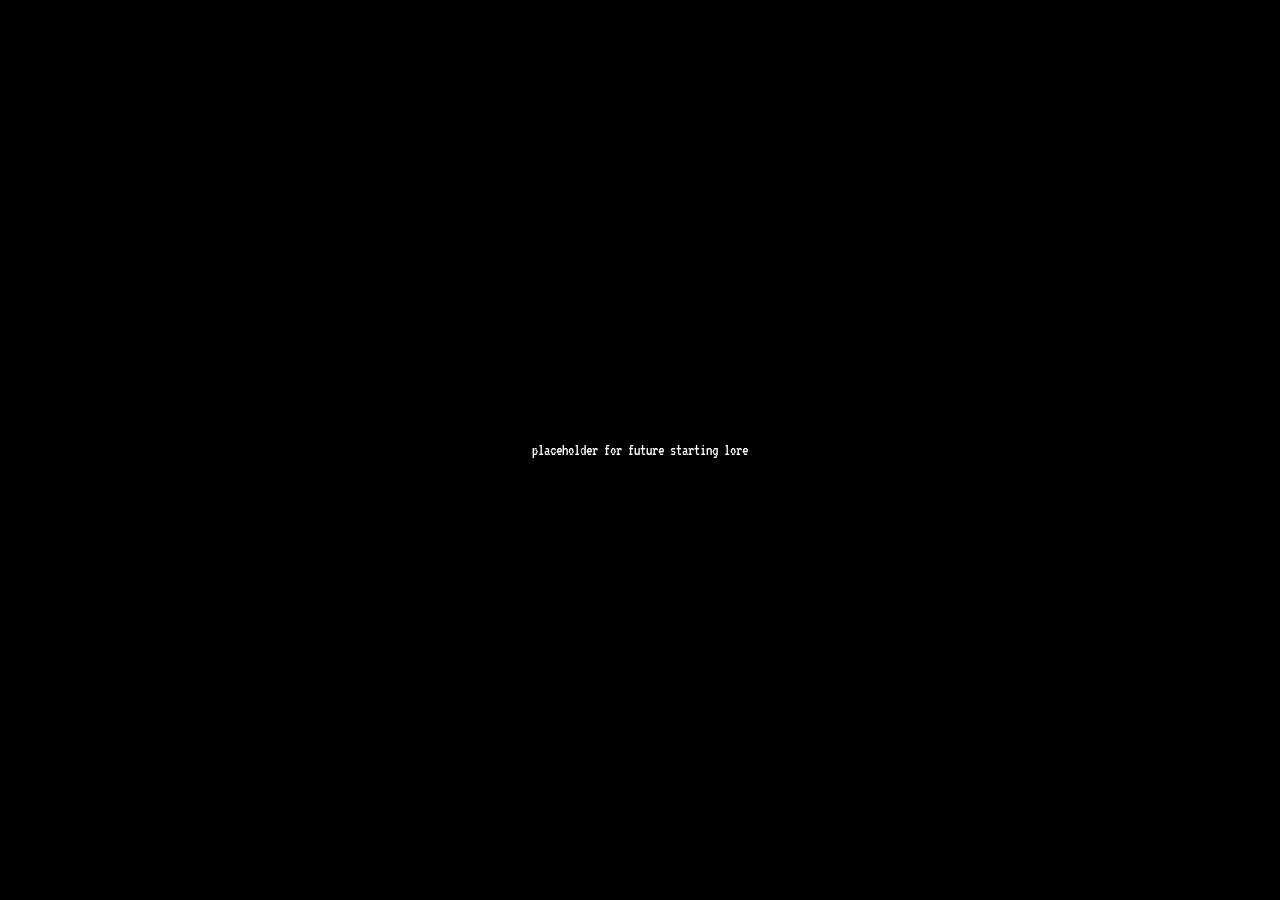
==== game.html @ 256bfc23 "added bg color and changed font" ====
<!DOCTYPE html>
<head>
    <link rel="stylesheet" href="style.css">
    <script defer src="game.js"></script>
    <title> No Sweat :] </title>

    <link rel="preconnect" href="https://fonts.googleapis.com">
    <link rel="preconnect" href="https://fonts.gstatic.com" crossorigin>
    <link href="https://fonts.googleapis.com/css2?family=VT323&display=swap" rel="stylesheet">
</head>

<body>

    <div id = "loading-screen">
        <div id = "starting-lore">
            <p class = "textColor">placeholder for future starting lore</p>
        </div>
    </div>

    <div class = "choicecontainer">
        <div id = "prompt">
            <p class="textColor">Insert text here.</p>
        </div>

        <div id = "choice-buttons" class = "buttonlayout">
            <button class = "btn">Choice 1</button>
            <button class = "btn">Choice 2</button>
            <button class = "btn">Choice 3</button>
        </div>
    </div>

</body>
---- style.css ----
body{
    display: flex;
    justify-content: center;
    align-items: center;
    font-family: 'VT323', monospace;
    width: 100vw;
    height: 100vh;
    overflow: hidden;

    margin: 0px;
    padding: 0px;
    background-color:rgb(0, 0, 0);

}

#loading-screen {
    width: 100vw;
    height: 100vh;
    display: flex;
    justify-content: center;
    align-items: center;
    z-index: 9999;
    background-color: rgb(0, 0, 0);
    opacity: 1;
    transition: opacity 1s ease;
}


#loading-screen.fade-out {
    opacity: 0;
    pointer-events: none;
}

.textColor {
    color: white;
}

.choicecontainer{
    position: fixed;
    bottom: 0;
    padding-top: 15px;
    padding-bottom: 10px;
    display: flex;
    flex-direction: column;
    align-items: center;
    border-radius: 80px 80px 0px 0px;
    corner-shape: bevel;
    z-index: 10;
    font-size: 17px;


    width: 100vw;
    height: 36vh;

    background-color: rgb(8, 8, 8);
    box-shadow: 0 0 10px;
}

.buttonlayout{
    display: flex;
    gap: 30px;
    padding-top: 10px;
}

.btn{
    background-color:rgb(56, 46, 17);
    border: 1px solid rgb(34, 27, 7);
    color:rgb(219, 173, 47);
    padding: 8px 10px;
    border-radius: 3px;
    font-family: 'VT323', monospace;
    font-size: 17px;
}

.btn:hover{
    animation: buttonshake 1.5s infinite linear;
}

@keyframes buttonshake {
    0% { transform: rotate(2deg); }
    25% { transform: rotate(-2deg); }
    50% { transform: rotate(2deg); }
    75% { transform: rotate(-2deg); }
    100% { transform: rotate(2deg); }
}
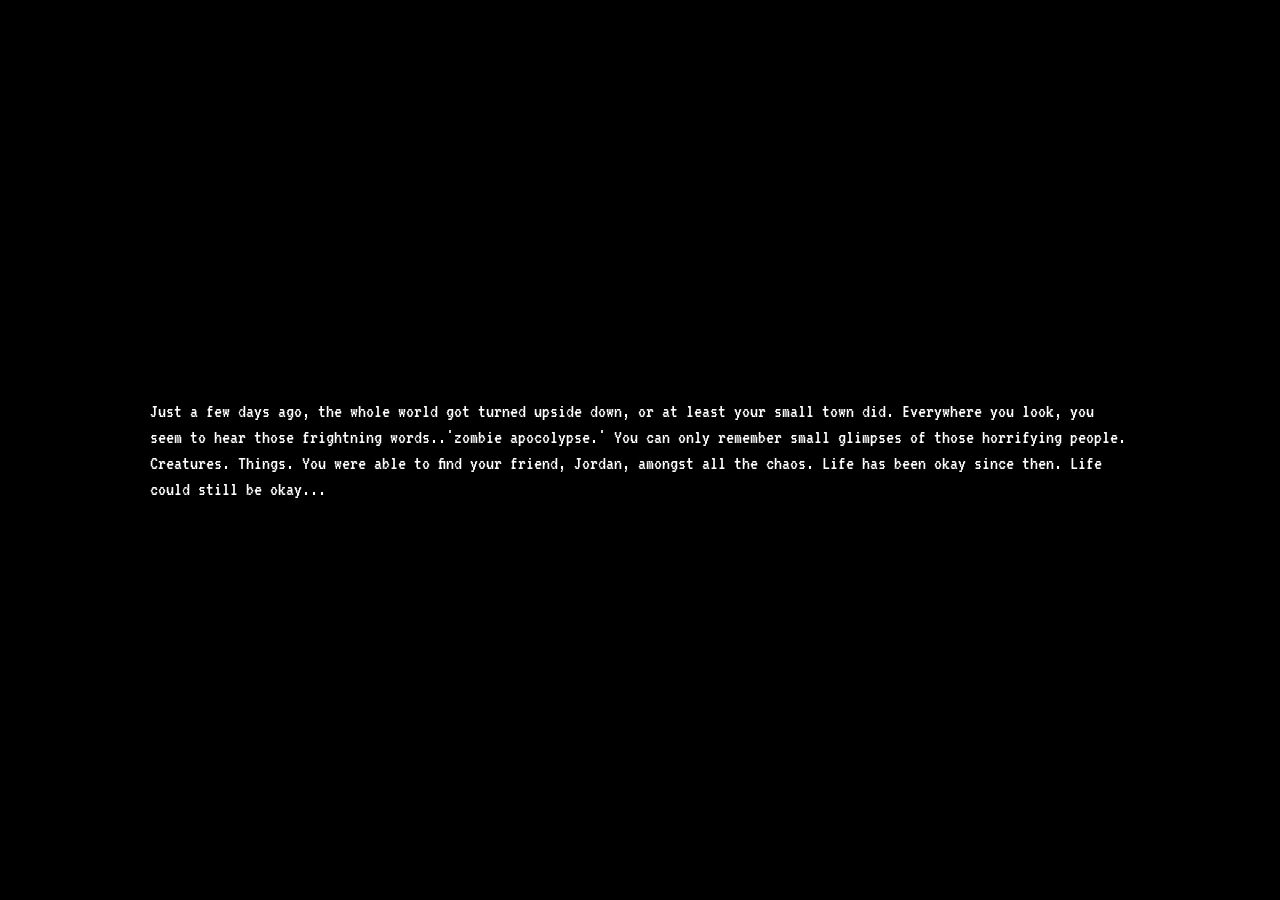
==== commit 6a2d81c6: "changed the loading screen content" ====
--- a/game.html
+++ b/game.html
@@ -13,7 +13,11 @@
 
     <div id = "loading-screen">
         <div id = "starting-lore">
-            <p class = "textColor">placeholder for future starting lore</p>
+            <p class = "textColor">Just a few days ago, the whole world got turned upside down, or at least your small town did.
+                Everywhere you look, you seem to hear those frightning words..'zombie apocolypse.' You can only remember small glimpses
+                of those horrifying people. Creatures. Things. You were able to find your friend, Jordan, amongst all the chaos.
+                Life has been okay since then. Life could still be okay... 
+            </p>
         </div>
     </div>
 
@@ -29,4 +33,20 @@
         </div>
     </div>
 
+    <div class = "sidebarcontainer">
+        <div id = "inventory">
+            <h3>Backpack:</h3>
+            <p class = "textColor" id = "bp-content">placeholder for inventory</p>
+        </div>
+
+        <div id = "status">
+            <h3>Status:</h3>
+            <p class = "textColor" id = "status-content">placeholder for status</p>
+        </div>
+    </div>
+
+    <div class = "graphicscontainer">
+        <img id = "game-bg" src = "assets/backgrounds/game-bg.png">
+    </div>
+
 </body>
--- a/style.css
+++ b/style.css
@@ -23,7 +23,14 @@
     background-color: rgb(0, 0, 0);
     opacity: 1;
     transition: opacity 1s ease;
+
+    padding-left: 150px;
+    padding-right: 150px;
+    font-size: 20px;
+    line-height: 1.3;
 }
+
+
 
 
 #loading-screen.fade-out {
@@ -35,6 +42,32 @@
     color: white;
 }
 
+.sidebarcontainer{
+    position: fixed;
+    top: 0;
+    right: 0;
+    padding-left: 20px;
+    padding-right: 20px;
+    height: 70vh;
+    width: 20vw;
+    z-index: 5; 
+
+    background-color: rgb(8, 8, 8);
+}
+
+h3{
+    color: rgb(219, 173, 47); 
+}
+
+.graphicscontainer {
+    position: fixed;
+    top: 0;
+    left: 15vh;
+    z-index: 1;
+
+
+}
+
 .choicecontainer{
     position: fixed;
     bottom: 0;
@@ -43,14 +76,14 @@
     display: flex;
     flex-direction: column;
     align-items: center;
-    border-radius: 80px 80px 0px 0px;
+    border-radius: 80px 0px 0px 0px;
     corner-shape: bevel;
     z-index: 10;
     font-size: 17px;
 
 
     width: 100vw;
-    height: 36vh;
+    height: 30vh;
 
     background-color: rgb(8, 8, 8);
     box-shadow: 0 0 10px;
@@ -77,9 +110,9 @@
 }
 
 @keyframes buttonshake {
-    0% { transform: rotate(2deg); }
-    25% { transform: rotate(-2deg); }
-    50% { transform: rotate(2deg); }
-    75% { transform: rotate(-2deg); }
-    100% { transform: rotate(2deg); }
+    0% { transform: rotate(1deg); }
+    25% { transform: rotate(-1deg); }
+    50% { transform: rotate(1deg); }
+    75% { transform: rotate(-1deg); }
+    100% { transform: rotate(1deg); }
 }
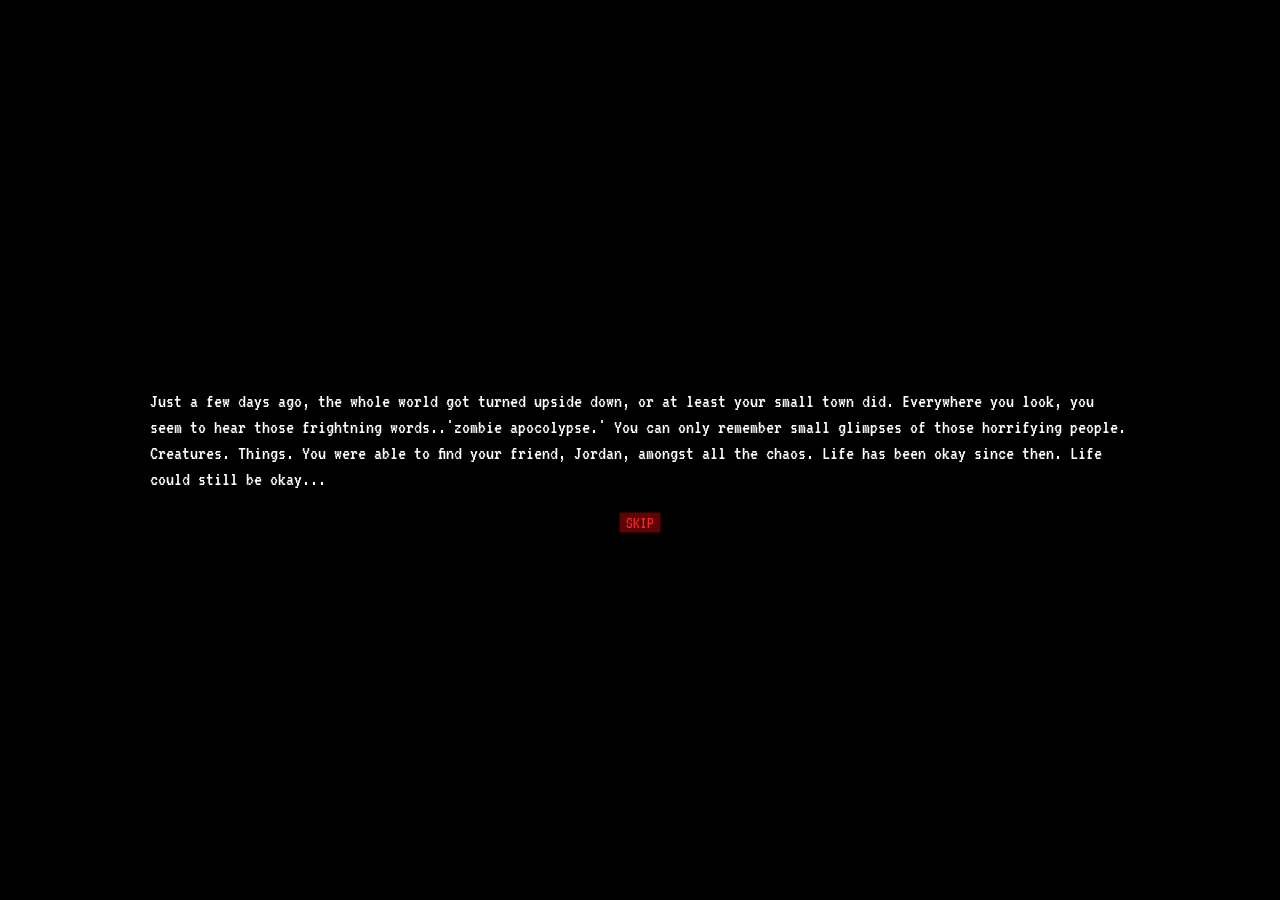
==== commit 32d98bed: "added skip button for loading screen" ====
--- a/game.html
+++ b/game.html
@@ -19,6 +19,8 @@
                 Life has been okay since then. Life could still be okay... 
             </p>
         </div>
+
+        <button id = "skip-btn">SKIP</button>
     </div>
 
     <div class = "choicecontainer">
@@ -46,7 +48,7 @@
     </div>
 
     <div class = "graphicscontainer">
-        <img id = "game-bg" src = "assets/backgrounds/game-bg.png">
+        <img id = "game-bg" src = "">
     </div>
 
 </body>
--- a/style.css
+++ b/style.css
@@ -17,6 +17,7 @@
     width: 100vw;
     height: 100vh;
     display: flex;
+    flex-direction: column;
     justify-content: center;
     align-items: center;
     z-index: 9999;
@@ -30,8 +31,19 @@
     line-height: 1.3;
 }
 
+#skip-btn {
+    font-family: 'VT323', monospace;
+    font-size: 17px;
+    background-color:rgb(93, 4, 4);
+    border: 1px solid rgb(50, 0, 0);
+    border-radius: 2px;
+    color: rgb(244, 40, 40);
+    transition: transform 0.3s ease;
+}
 
-
+#skip-btn:hover {
+    transform: scale(1.2);
+}
 
 #loading-screen.fade-out {
     opacity: 0;
@@ -79,7 +91,7 @@
     border-radius: 80px 0px 0px 0px;
     corner-shape: bevel;
     z-index: 10;
-    font-size: 17px;
+    font-size: 19px;
 
 
     width: 100vw;
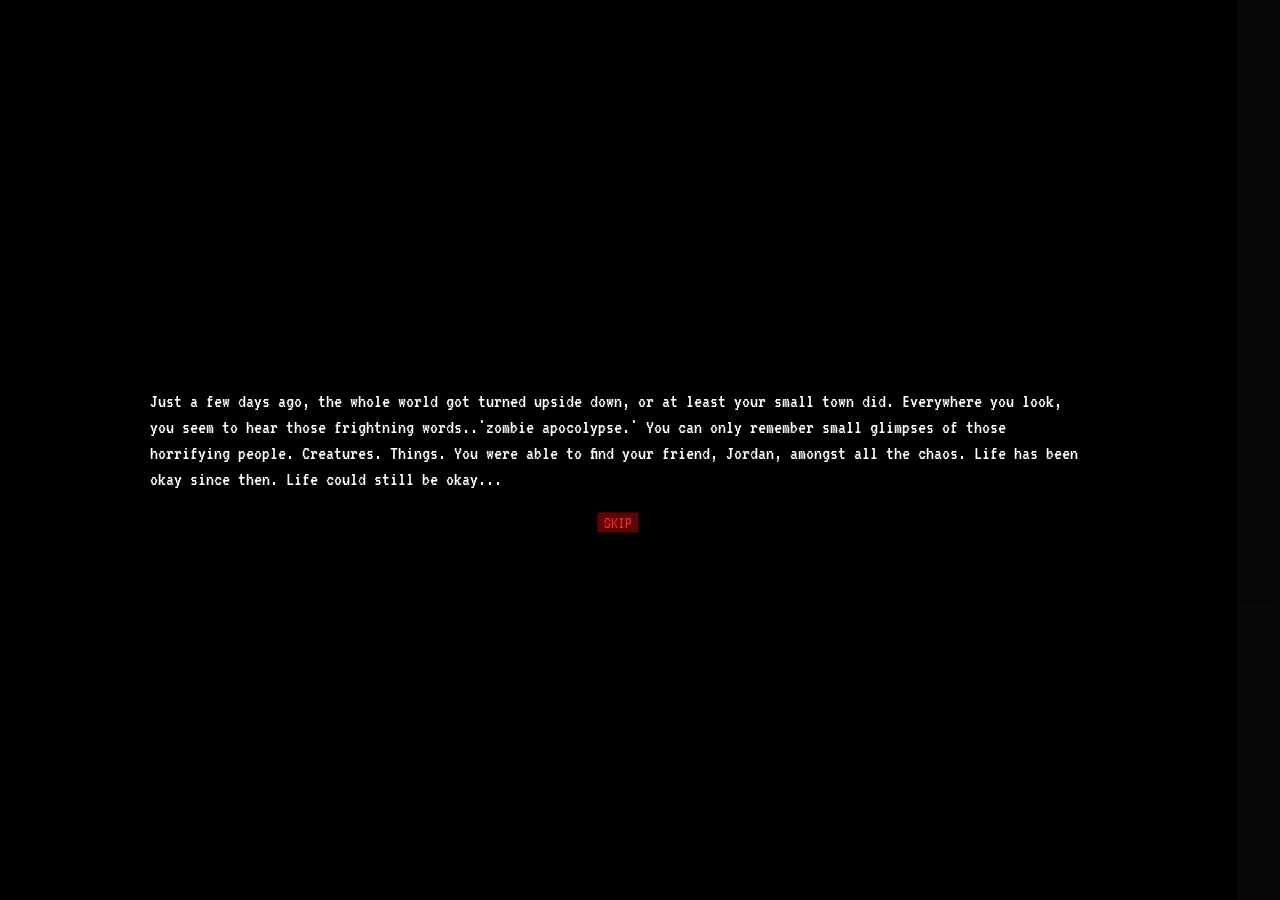
==== commit 687c0886: "renamed status section to be heath, added icons for now (placeholder)" ====
--- a/game.html
+++ b/game.html
@@ -1,4 +1,4 @@
-<!DOCTYPE html>
+<!DOCTYPE html> 
 <head>
     <link rel="stylesheet" href="style.css">
     <script defer src="game.js"></script>
@@ -37,13 +37,23 @@
 
     <div class = "sidebarcontainer">
         <div id = "inventory">
-            <h3>Backpack:</h3>
+            <h3 id = "bpack">Inventory:</h3>
             <p class = "textColor" id = "bp-content">placeholder for inventory</p>
         </div>
 
-        <div id = "status">
-            <h3>Status:</h3>
-            <p class = "textColor" id = "status-content">placeholder for status</p>
+        <div class = "health-container">
+            <h3 id = "health">Health:</h3>
+            <div class = "heart-icon-container"></div>
+                <img class = "hearticon" src = "assets/placeholder/heart-replacel8r.png">
+                <img class = "hearticon" src = "assets/placeholder/heart-replacel8r.png">
+                <img class = "hearticon" src = "assets/placeholder/heart-replacel8r.png">
+                <img class = "hearticon" src = "assets/placeholder/heart-replacel8r.png">
+                <img class = "hearticon" src = "assets/placeholder/heart-replacel8r.png">
+            </div>
+        </div>
+
+        <div id = "firstaid-testing">
+            <button class = "heal-testing">Heal</button>
         </div>
     </div>
 
--- a/style.css
+++ b/style.css
@@ -67,8 +67,17 @@
     background-color: rgb(8, 8, 8);
 }
 
-h3{
-    color: rgb(219, 173, 47); 
+#bpack {
+    color: rgb(127, 196, 167); 
+}
+
+#health {
+    color: rgb(195, 28, 28);
+}
+
+.hearticon {
+    width: 40px;
+    height: 40px;
 }
 
 .graphicscontainer {
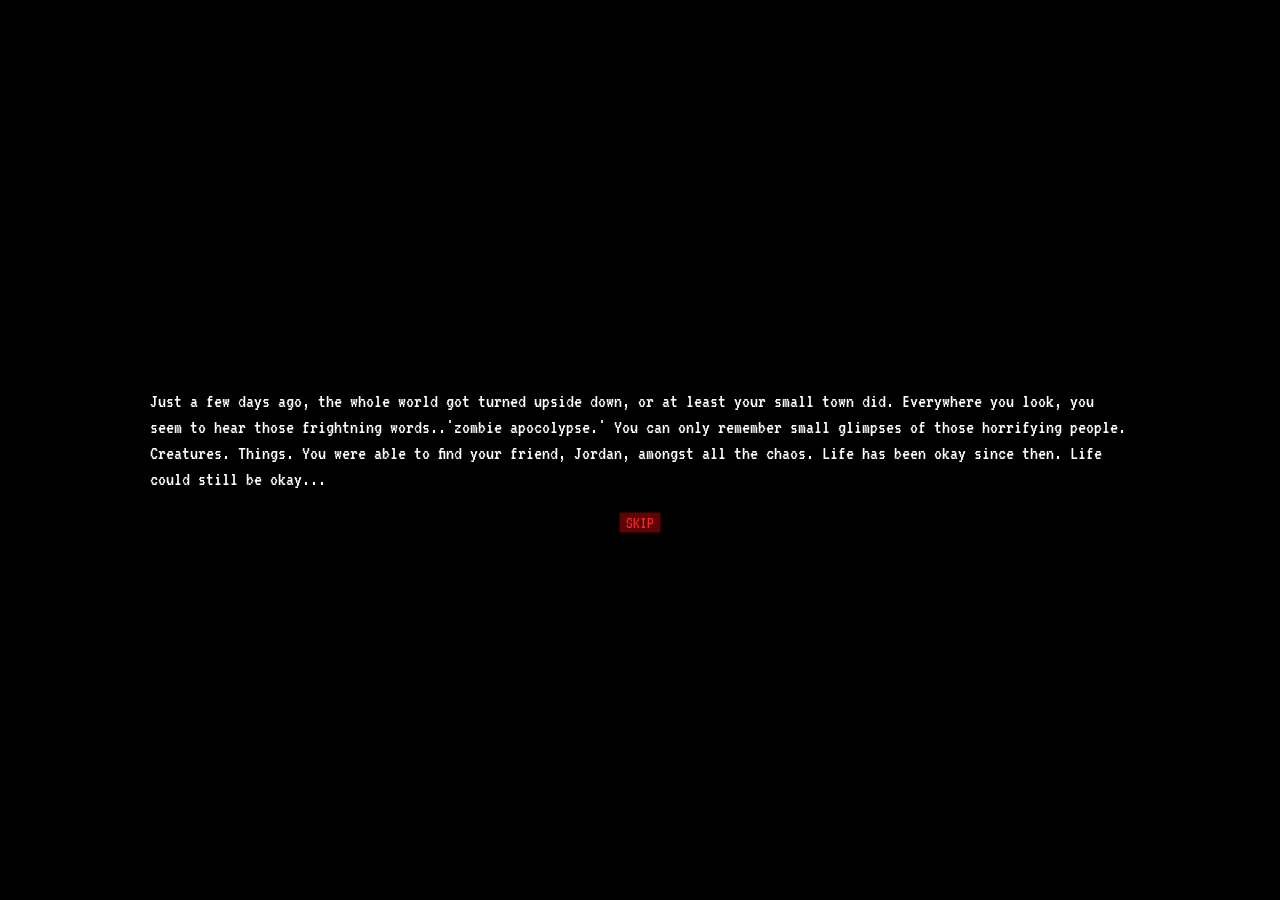
==== commit c6b2747a: "working on health system logic, current number now displays in console" ====
--- a/game.html
+++ b/game.html
@@ -50,10 +50,9 @@
                 <img class = "hearticon" src = "assets/placeholder/heart-replacel8r.png">
                 <img class = "hearticon" src = "assets/placeholder/heart-replacel8r.png">
             </div>
-        </div>
+            <br>
+            <button class = "heal-testing">Heal</button>
 
-        <div id = "firstaid-testing">
-            <button class = "heal-testing">Heal</button>
         </div>
     </div>
 
--- a/style.css
+++ b/style.css
@@ -79,6 +79,11 @@
     width: 40px;
     height: 40px;
 }
+.hearticon.hit {
+    width: 40px;
+    height: 40px;
+    opacity: 0.4;
+}
 
 .graphicscontainer {
     position: fixed;
@@ -127,7 +132,7 @@
 }
 
 .btn:hover{
-    animation: buttonshake 1.5s infinite linear;
+    animation: buttonshake 2s infinite linear;
 }
 
 @keyframes buttonshake {
